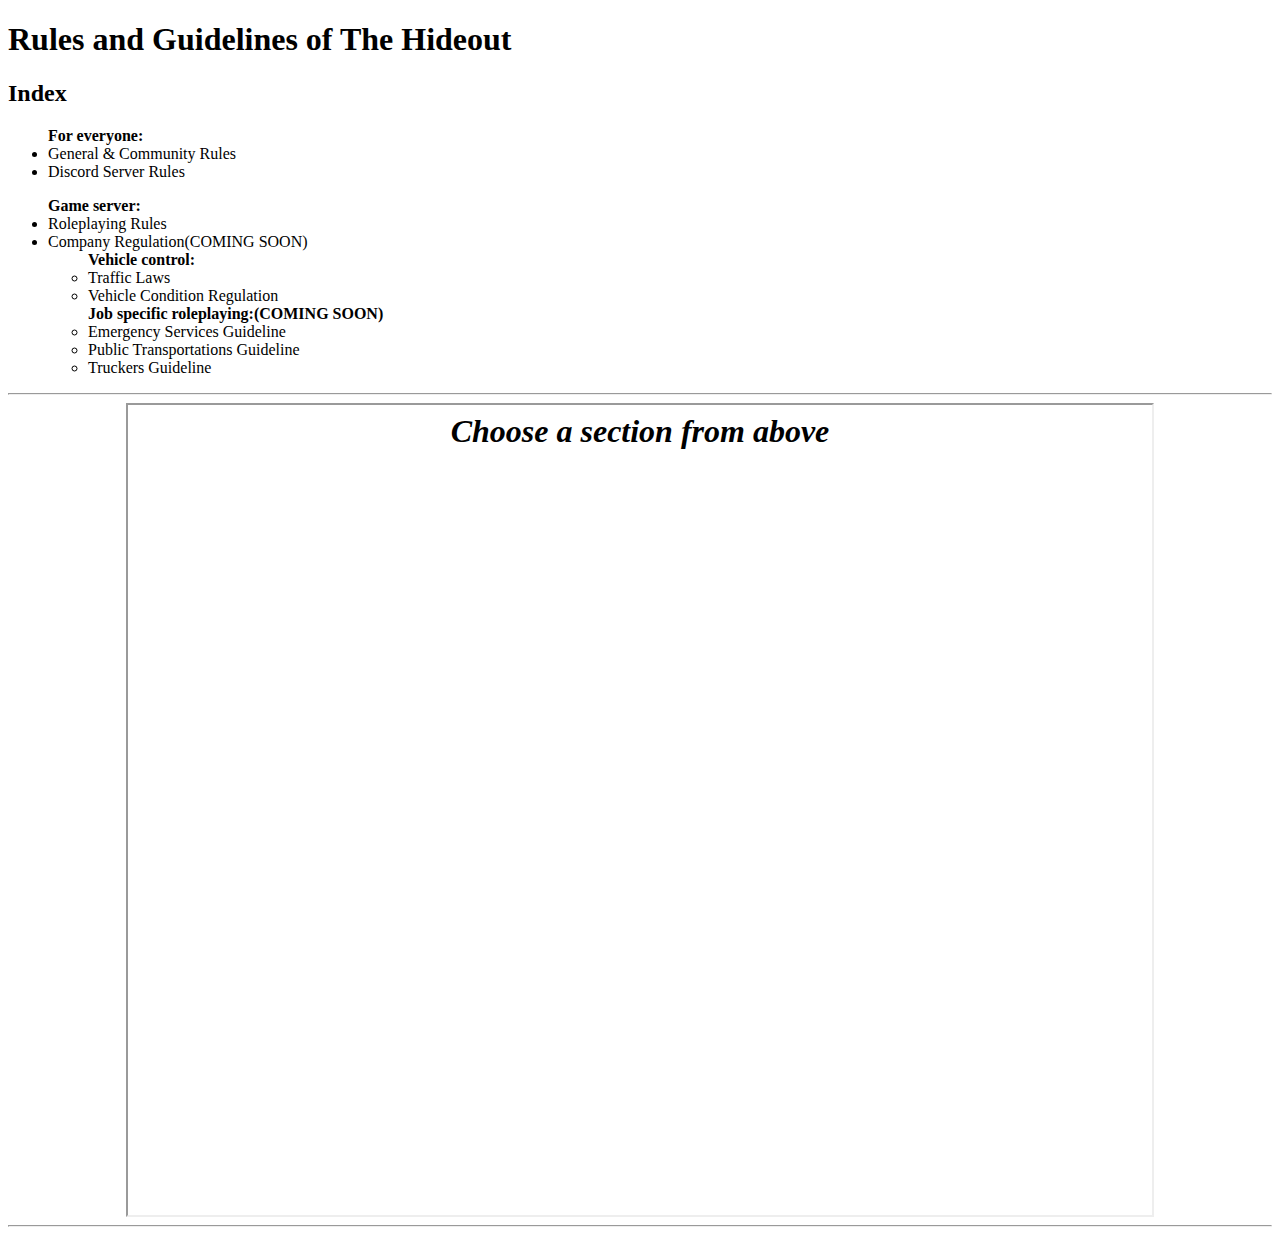
==== rules/index.html @ d2d15d53 "Reworked old format" ====
<!DOCTYPE html>
<html>
    <head>
        <meta charset="UTF-8">
        <link rel="stylesheet" href="../styles/general.css">
        <title>Rules & Guidelines</title>

        <script>
            function choice(a) {
                b = a.parentElement.querySelector('b').innerText;
                b = b.toLowerCase();
                b = b.slice(0, b.length - 1);
                c = a.innerText;
                c = c.toLowerCase();
                document.querySelector("iframe#rules").setAttribute("src", b + "/" + c + ".html");
                //console.log(b + "\n" + c);
            };
        </script>
    </head>

    <body>
        <h1>Rules and Guidelines of The Hideout</h1>
        <h2>Index</h2>
        <div id="index">
            <ul><b>For everyone:</b>
                <li>General & Community Rules</li>
                <li>Discord Server Rules</li>
            </ul>
            <ul><b>Game server:</b>
                <li>Roleplaying Rules</li>
                <li>Company Regulation(COMING SOON)</li>
                <ul><b>Vehicle control:</b>
                    <li>Traffic Laws</li>
                    <li>Vehicle Condition Regulation</li>
                </ul>
                <ul><b>Job specific roleplaying:(COMING SOON)</b>
                    <li>Emergency Services Guideline</li>
                    <li>Public Transportations Guideline</li>
                    <li>Truckers Guideline</li>
                </ul>
            </ul>
        </div>
        <hr>
        <iframe id="rules" src="placeholder.html" style="height: 90vh;width: 80vw;margin: auto;display: block;"></iframe>
        <hr>
        <script>
            let d = document.querySelectorAll("div#index li");
            for (let index = 0; index < d.length; index++) {
                d[index].addEventListener("click", function() {choice(this);});
            };
        </script>
    </body>
</html>
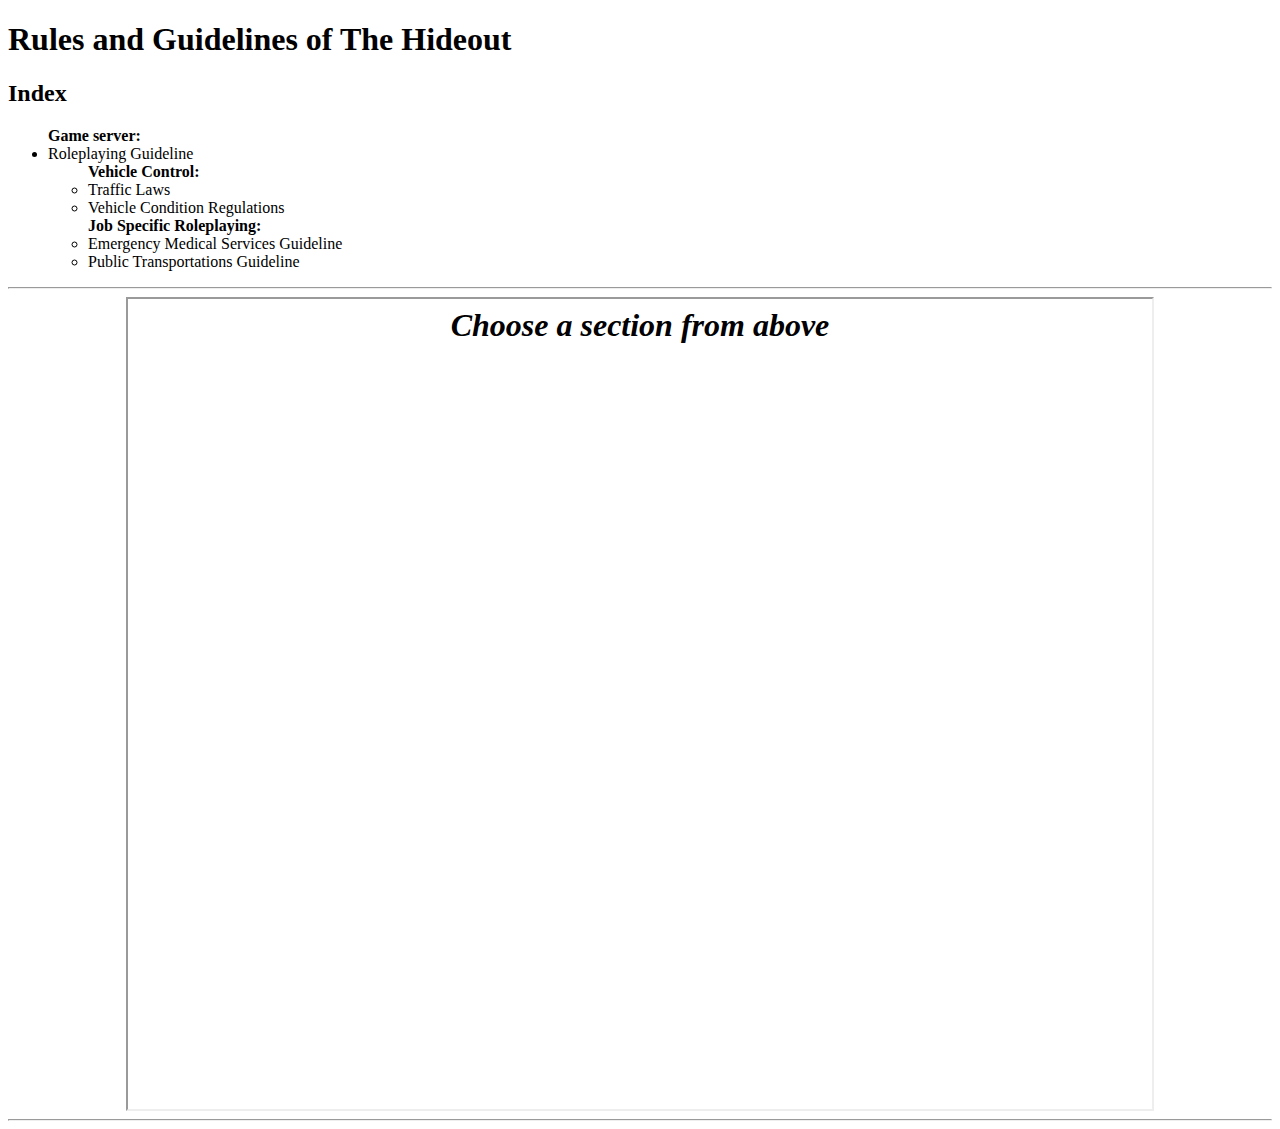
==== commit b0bed420: "Added fixes and more content" ====
--- a/rules/index.html
+++ b/rules/index.html
@@ -22,21 +22,15 @@
         <h1>Rules and Guidelines of The Hideout</h1>
         <h2>Index</h2>
         <div id="index">
-            <ul><b>For everyone:</b>
-                <li>General & Community Rules</li>
-                <li>Discord Server Rules</li>
-            </ul>
             <ul><b>Game server:</b>
-                <li>Roleplaying Rules</li>
-                <li>Company Regulation(COMING SOON)</li>
-                <ul><b>Vehicle control:</b>
+                <li>Roleplaying Guideline</li>
+                <ul><b>Vehicle Control:</b>
                     <li>Traffic Laws</li>
-                    <li>Vehicle Condition Regulation</li>
+                    <li>Vehicle Condition Regulations</li>
                 </ul>
-                <ul><b>Job specific roleplaying:(COMING SOON)</b>
-                    <li>Emergency Services Guideline</li>
+                <ul><b>Job Specific Roleplaying:</b>
+                    <li>Emergency Medical Services Guideline</li>
                     <li>Public Transportations Guideline</li>
-                    <li>Truckers Guideline</li>
                 </ul>
             </ul>
         </div>
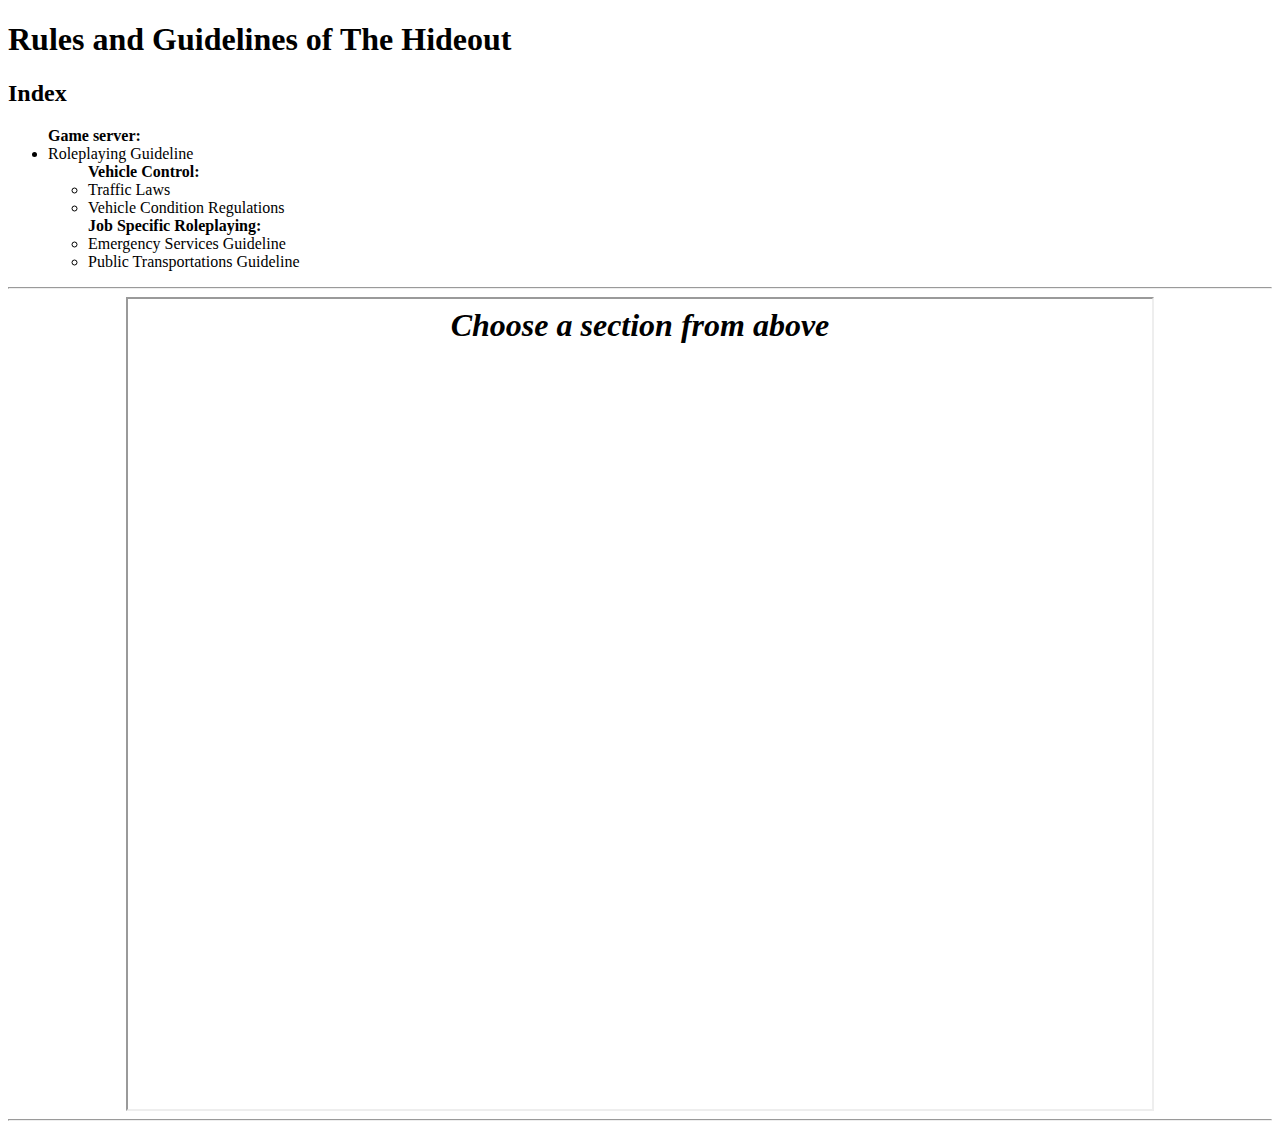
==== commit edb4c96f: "Spell checked" ====
--- a/rules/index.html
+++ b/rules/index.html
@@ -29,7 +29,7 @@
                     <li>Vehicle Condition Regulations</li>
                 </ul>
                 <ul><b>Job Specific Roleplaying:</b>
-                    <li>Emergency Medical Services Guideline</li>
+                    <li>Emergency Services Guideline</li>
                     <li>Public Transportations Guideline</li>
                 </ul>
             </ul>
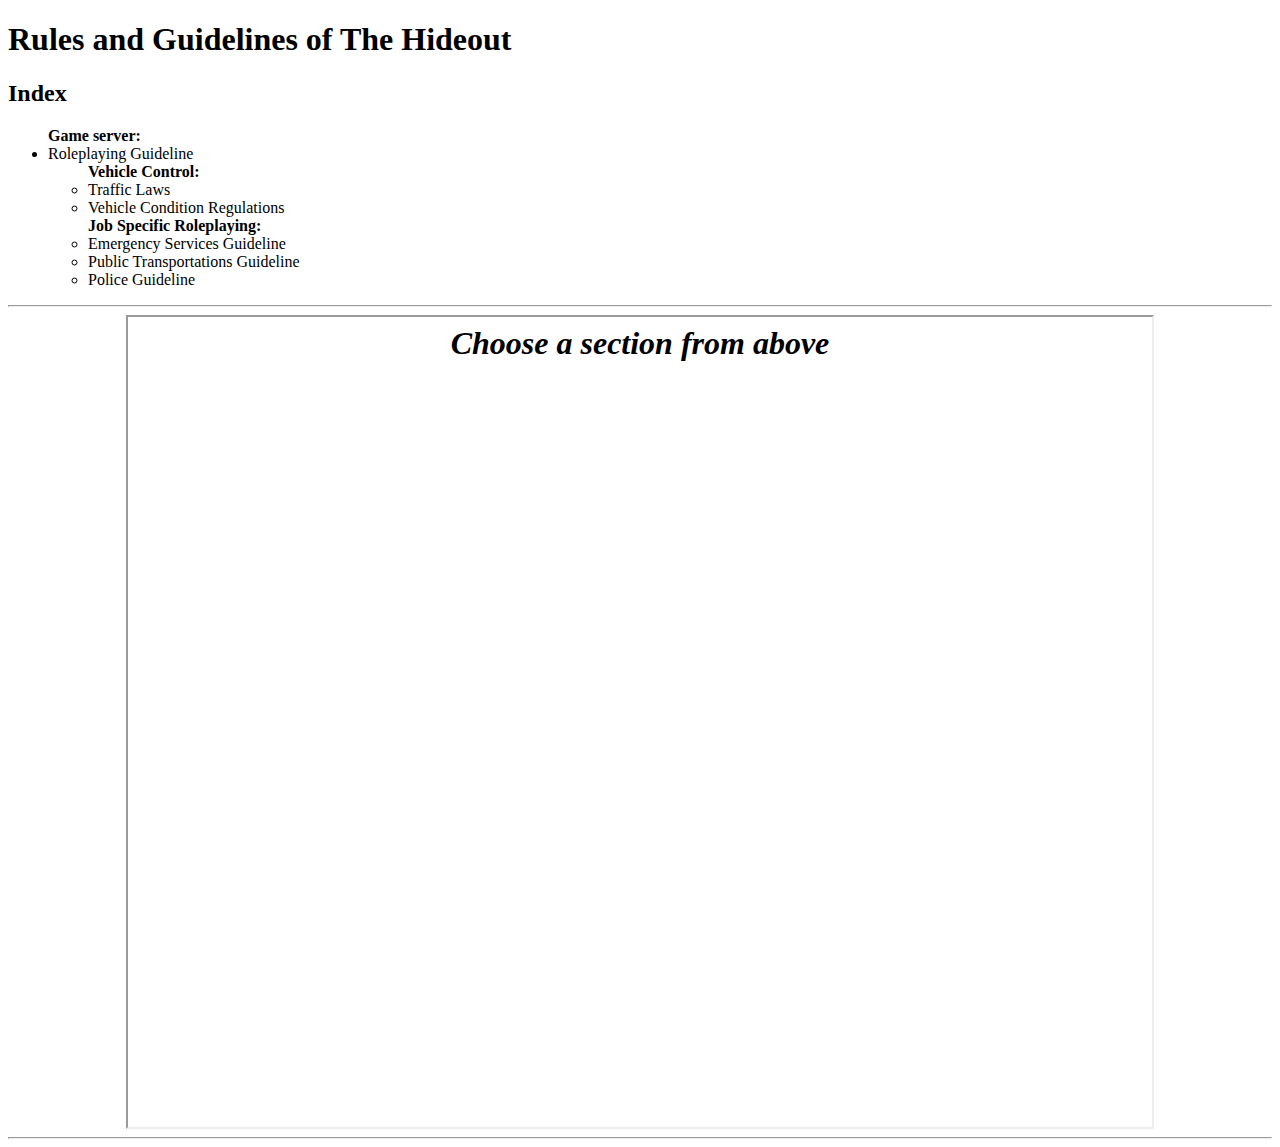
==== commit 97a1fff9: "Linked new content" ====
--- a/rules/index.html
+++ b/rules/index.html
@@ -31,6 +31,7 @@
                 <ul><b>Job Specific Roleplaying:</b>
                     <li>Emergency Services Guideline</li>
                     <li>Public Transportations Guideline</li>
+                    <li>Police Guideline</li>
                 </ul>
             </ul>
         </div>
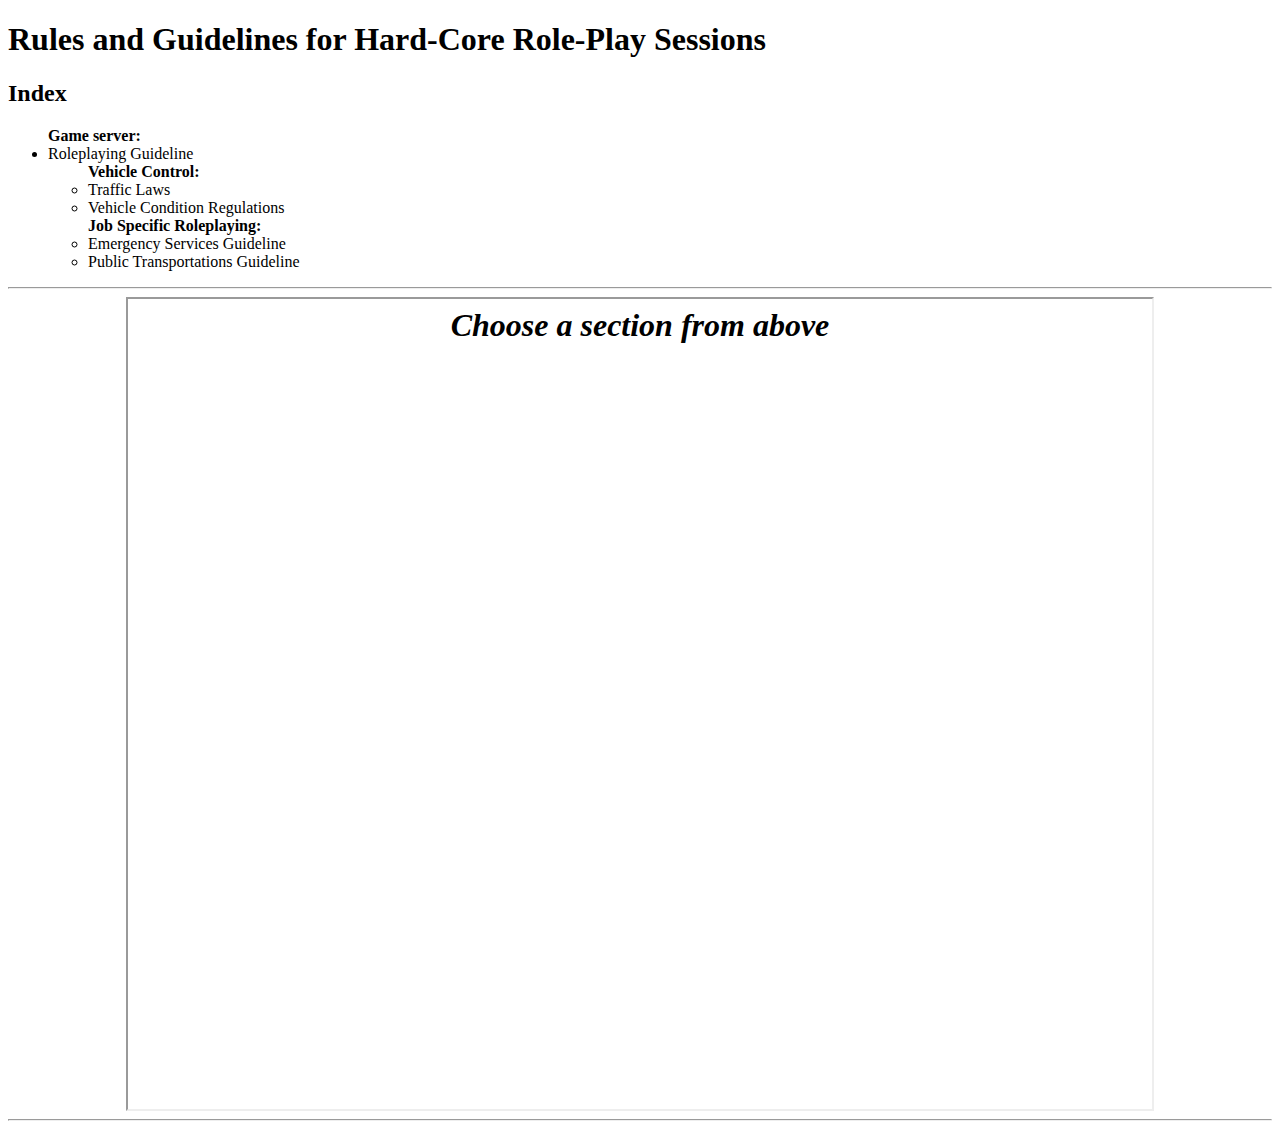
==== commit 63e41f79: "Changed the title in the index" ====
--- a/rules/index.html
+++ b/rules/index.html
@@ -19,7 +19,7 @@
     </head>
 
     <body>
-        <h1>Rules and Guidelines of The Hideout</h1>
+        <h1>Rules and Guidelines for Hard-Core Role-Play Sessions</h1>
         <h2>Index</h2>
         <div id="index">
             <ul><b>Game server:</b>
@@ -31,7 +31,6 @@
                 <ul><b>Job Specific Roleplaying:</b>
                     <li>Emergency Services Guideline</li>
                     <li>Public Transportations Guideline</li>
-                    <li>Police Guideline</li>
                 </ul>
             </ul>
         </div>
